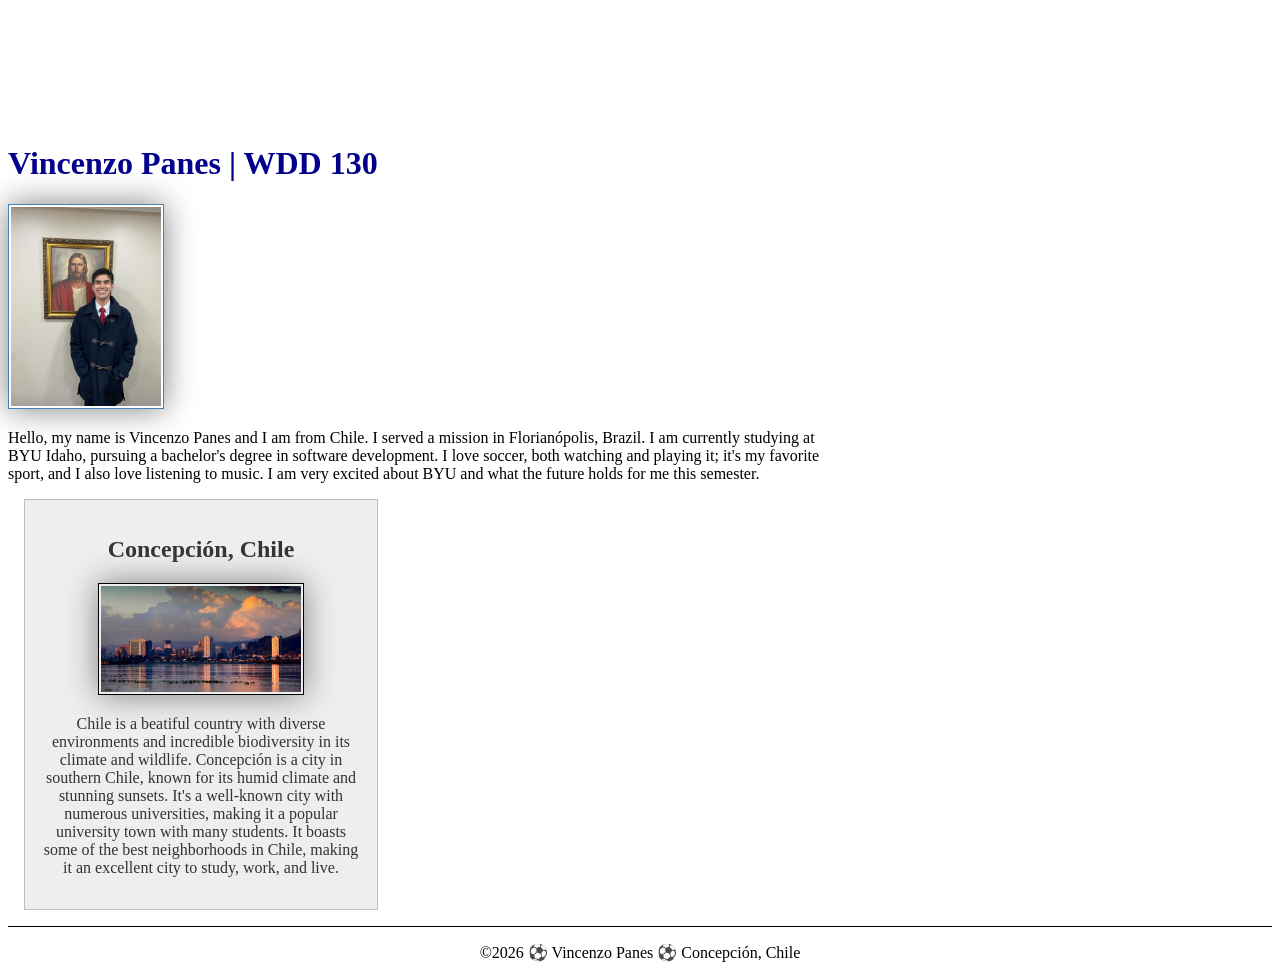
==== index.html @ a2f12623 "more changes hopefully the lastes on index doc." ====
<!DOCTYPE html>
<html lang="en">

<head>
    <meta charset="UTF-8">
    <meta name="viewport" content="width=device-width, initial-scale=1.0">
    <title>Vincenzo Panes Irribarra | WDD 130</title>
    <meta name="description" content="Vincenzo Panes's BYU-Idaho WDD 130 course home page.">
    <meta name="author" content="Vincenzo Panes Irribarra">
    <link rel="stylesheet" href="styles/styles.css">
</head>

<body>
    <header>
        <nav>
            <a href="#">Home</a>
            <a href="wwr/">Rafting Website</a>
        </nav>
    </header>
    <main>
        <h1>Vincenzo Panes | WDD 130</h1>
        <img src="images/profile.jpg" alt="Portrate of Vincenzo Panes" width="200">
        <p>Hello, my name is Vincenzo Panes and I am from Chile. I served a mission in
            Florianópolis, Brazil. I am currently studying at BYU Idaho, pursuing a bachelor's
            degree in software development. I love soccer, both watching and playing it; it's my
            favorite sport, and I also love listening to music. I am very excited about BYU and what
            the future holds for me this semester.</p>
    </main>
    <aside>
        <h2>Concepción, Chile</h2>
        <img src="images/concepcion.jpg" alt="Concepción, Chile">
        <p>Chile is a beatiful country with diverse environments and incredible biodiversity in its
            climate and wildlife. Concepción is a city in southern Chile, known for its humid
            climate and stunning sunsets. It's a well-known city with numerous universities, making
            it a popular university town with many students. It boasts some of the best
            neighborhoods in Chile, making it an excellent city
            to study, work, and live.</p>
    </aside>
    <footer>
        <p>&copy;2026 ⚽ Vincenzo Panes ⚽ Concepción, Chile</p>
    </footer>
</body>

</html>
---- styles/styles.css ----
nav a {
    color: white;
    display: block;
    padding: 20px;
}

h1 {
    color: darkblue;
}

img {
    width: 150px;
    height: auto;
    border: 1px solid black;
    padding: 2px;
    box-shadow: 0 0 30px gray;
}

main {
    max-width: 840px;
}

main img {
    width: 150px;
    height: auto;
    border: 1px solid steelblue;
    padding: 2px;
    box-shadow: 0 0 30px gray
}

p {
    padding: 0px;
}

aside {
    width: 20rem;
    margin: 1rem;
    border: 1px solid rgb(0 0 0 / 0.2);
    /* 1️⃣ */
    padding: 1rem;
    background-color: #eee;
    color: #333;
    text-align: center;
}

aside img {
    width: 200px;
    height: auto;
}

footer {
    margin-top: 15px;
    border-top: 1px solid #000;
    text-align: center;
}
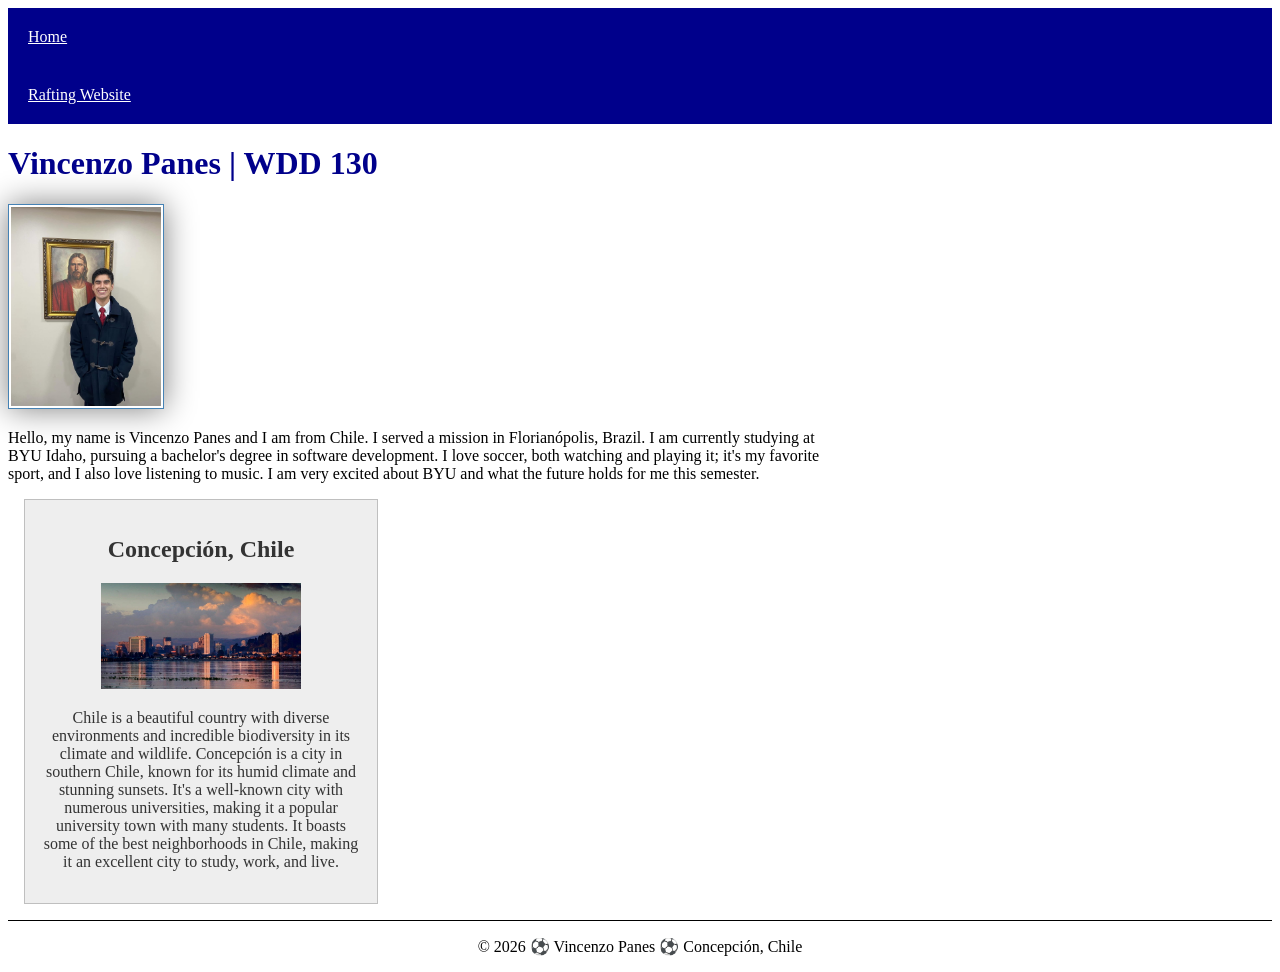
==== commit 703ae169: "Minor errors were fixed" ====
--- a/index.html
+++ b/index.html
@@ -19,7 +19,7 @@
     </header>
     <main>
         <h1>Vincenzo Panes | WDD 130</h1>
-        <img src="images/profile.jpg" alt="Portrate of Vincenzo Panes" width="200">
+        <img src="images/profile.jpg" alt="Portraite of Vincenzo Panes" width="200">
         <p>Hello, my name is Vincenzo Panes and I am from Chile. I served a mission in
             Florianópolis, Brazil. I am currently studying at BYU Idaho, pursuing a bachelor's
             degree in software development. I love soccer, both watching and playing it; it's my
@@ -29,7 +29,7 @@
     <aside>
         <h2>Concepción, Chile</h2>
         <img src="images/concepcion.jpg" alt="Concepción, Chile">
-        <p>Chile is a beatiful country with diverse environments and incredible biodiversity in its
+        <p>Chile is a beautiful country with diverse environments and incredible biodiversity in its
             climate and wildlife. Concepción is a city in southern Chile, known for its humid
             climate and stunning sunsets. It's a well-known city with numerous universities, making
             it a popular university town with many students. It boasts some of the best
@@ -37,7 +37,7 @@
             to study, work, and live.</p>
     </aside>
     <footer>
-        <p>&copy;2026 ⚽ Vincenzo Panes ⚽ Concepción, Chile</p>
+        <p>&copy; 2026 ⚽ Vincenzo Panes ⚽ Concepción, Chile</p>
     </footer>
 </body>
 
--- a/styles/styles.css
+++ b/styles/styles.css
@@ -2,18 +2,11 @@
     color: white;
     display: block;
     padding: 20px;
+    background-color: darkblue;
 }
 
 h1 {
     color: darkblue;
-}
-
-img {
-    width: 150px;
-    height: auto;
-    border: 1px solid black;
-    padding: 2px;
-    box-shadow: 0 0 30px gray;
 }
 
 main {
@@ -25,11 +18,11 @@
     height: auto;
     border: 1px solid steelblue;
     padding: 2px;
-    box-shadow: 0 0 30px gray
+    box-shadow: 0 0 30px gray;
 }
 
 p {
-    padding: 0px;
+    padding: 0;
 }
 
 aside {
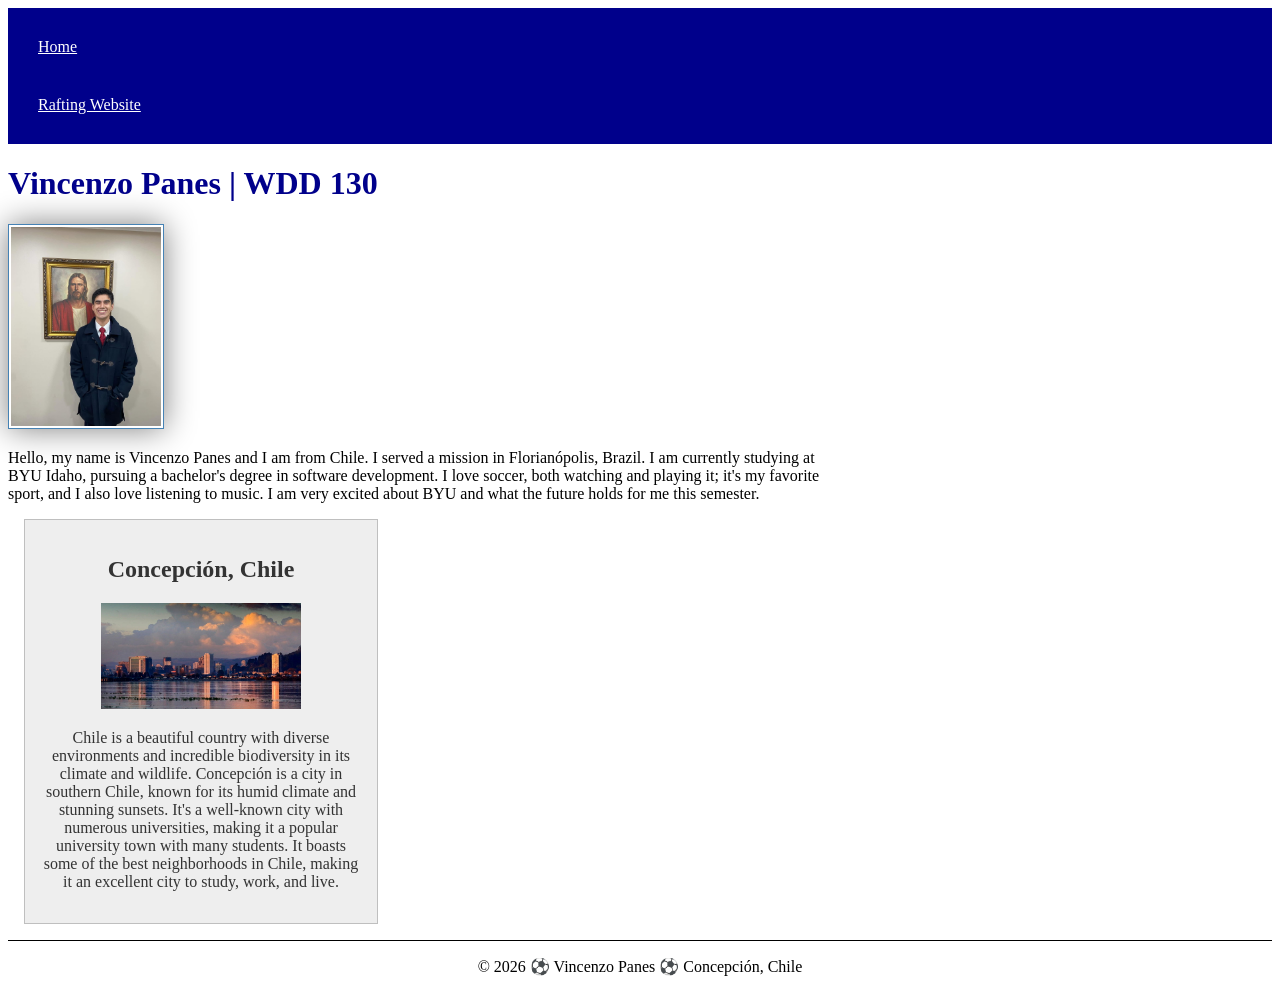
==== commit bfc82628: "one more change" ====
--- a/index.html
+++ b/index.html
@@ -5,7 +5,8 @@
     <meta charset="UTF-8">
     <meta name="viewport" content="width=device-width, initial-scale=1.0">
     <title>Vincenzo Panes Irribarra | WDD 130</title>
-    <meta name="description" content="Vincenzo Panes's BYU-Idaho WDD 130 course home page.">
+    <meta name="description"
+      content="Personal homepage of Vincenzo Panes Irribarra, WDD 130 student at BYU-Idaho, showcasing projects and web development progress.">
     <meta name="author" content="Vincenzo Panes Irribarra">
     <link rel="stylesheet" href="styles/styles.css">
 </head>
--- a/styles/styles.css
+++ b/styles/styles.css
@@ -1,8 +1,12 @@
+nav {
+    background-color: darkblue;
+    padding: 10px;
+}
+
 nav a {
     color: white;
     display: block;
     padding: 20px;
-    background-color: darkblue;
 }
 
 h1 {
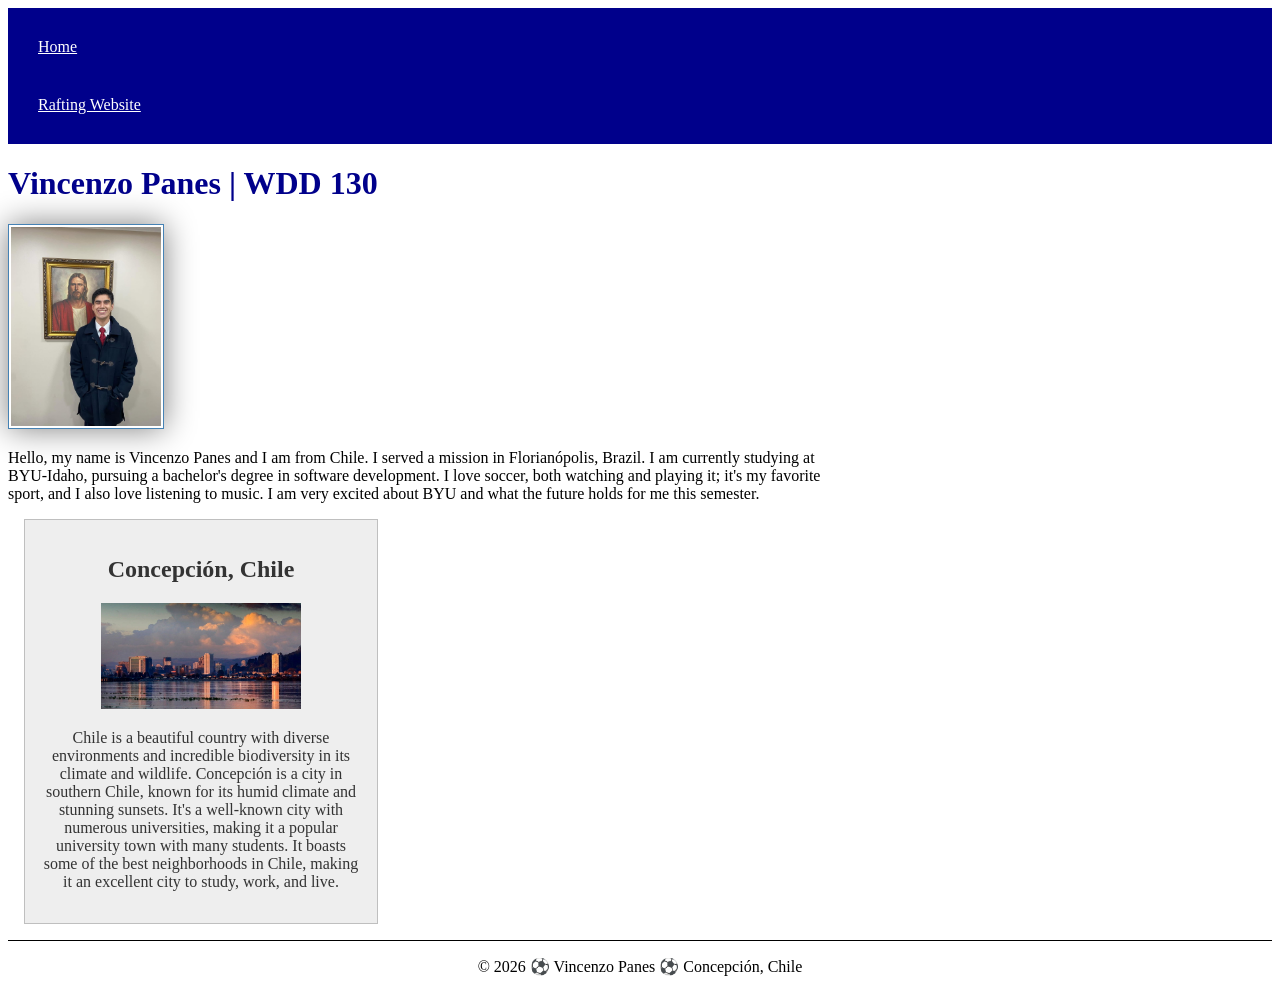
==== commit 69a6a161: "ultimos ultimos cambios ahora si lo envío" ====
--- a/index.html
+++ b/index.html
@@ -4,9 +4,9 @@
 <head>
     <meta charset="UTF-8">
     <meta name="viewport" content="width=device-width, initial-scale=1.0">
-    <title>Vincenzo Panes Irribarra | WDD 130</title>
+    <title>WDD 130 | Vincenzo Panes Irribarra</title>
     <meta name="description"
-      content="Personal homepage of Vincenzo Panes Irribarra, WDD 130 student at BYU-Idaho, showcasing projects and web development progress.">
+      content="Personal homepage of Vincenzo Panes, WDD 130 student at BYU-Idaho, showcasing projects and web development progress.">
     <meta name="author" content="Vincenzo Panes Irribarra">
     <link rel="stylesheet" href="styles/styles.css">
 </head>
@@ -20,9 +20,9 @@
     </header>
     <main>
         <h1>Vincenzo Panes | WDD 130</h1>
-        <img src="images/profile.jpg" alt="Portraite of Vincenzo Panes" width="200">
+        <img src="images/profile.jpg" alt="Portrait of Vincenzo Panes" width="200">
         <p>Hello, my name is Vincenzo Panes and I am from Chile. I served a mission in
-            Florianópolis, Brazil. I am currently studying at BYU Idaho, pursuing a bachelor's
+            Florianópolis, Brazil. I am currently studying at BYU-Idaho, pursuing a bachelor's
             degree in software development. I love soccer, both watching and playing it; it's my
             favorite sport, and I also love listening to music. I am very excited about BYU and what
             the future holds for me this semester.</p>
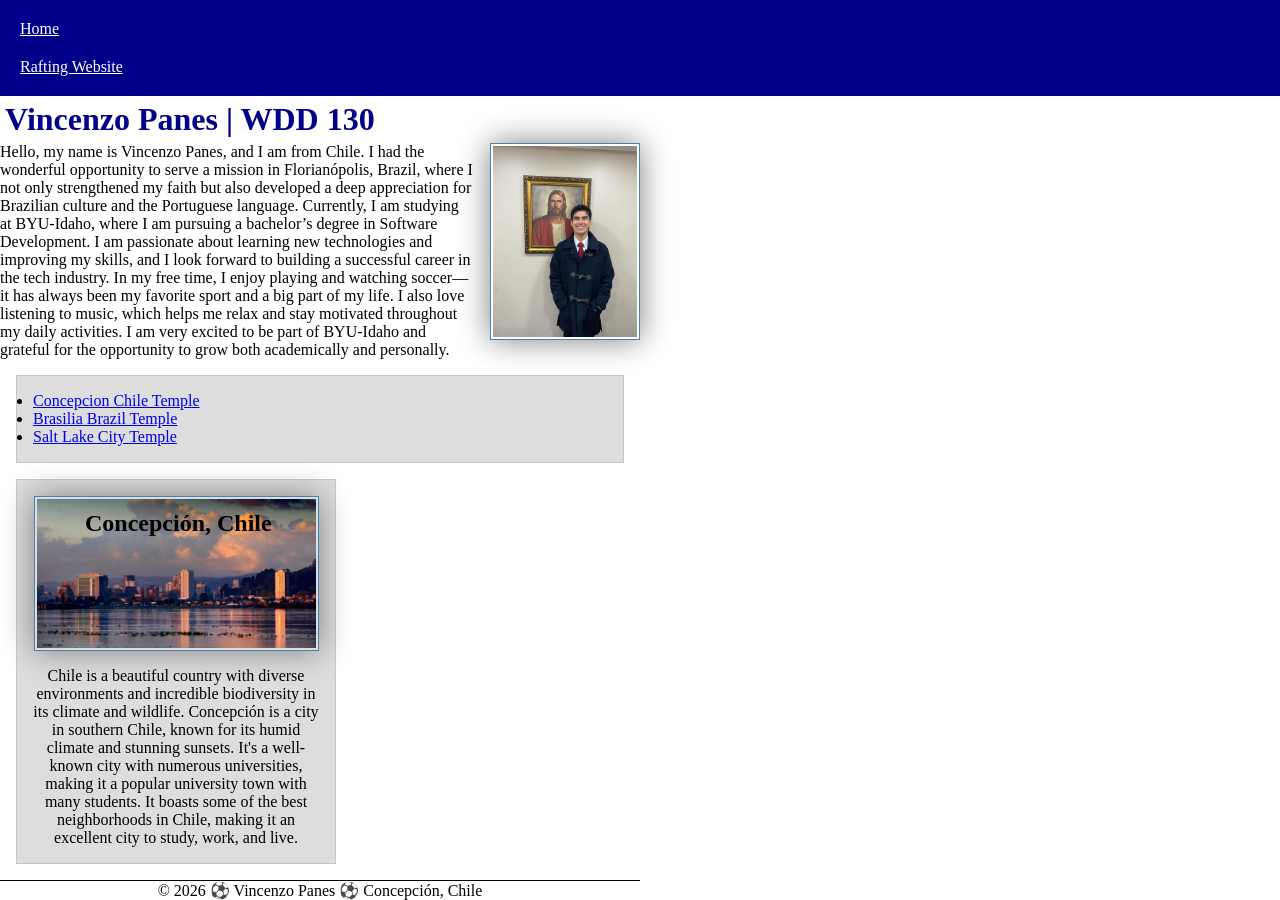
==== commit 50223796: "index html and css update week 3" ====
--- a/index.html
+++ b/index.html
@@ -21,25 +21,44 @@
     <main>
         <h1>Vincenzo Panes | WDD 130</h1>
         <img src="images/profile.jpg" alt="Portrait of Vincenzo Panes" width="200">
-        <p>Hello, my name is Vincenzo Panes and I am from Chile. I served a mission in
-            Florianópolis, Brazil. I am currently studying at BYU-Idaho, pursuing a bachelor's
-            degree in software development. I love soccer, both watching and playing it; it's my
-            favorite sport, and I also love listening to music. I am very excited about BYU and what
-            the future holds for me this semester.</p>
-    </main>
-    <aside>
-        <h2>Concepción, Chile</h2>
-        <img src="images/concepcion.jpg" alt="Concepción, Chile">
-        <p>Chile is a beautiful country with diverse environments and incredible biodiversity in its
-            climate and wildlife. Concepción is a city in southern Chile, known for its humid
-            climate and stunning sunsets. It's a well-known city with numerous universities, making
-            it a popular university town with many students. It boasts some of the best
-            neighborhoods in Chile, making it an excellent city
-            to study, work, and live.</p>
-    </aside>
-    <footer>
-        <p>&copy; 2026 ⚽ Vincenzo Panes ⚽ Concepción, Chile</p>
-    </footer>
+        <p>Hello, my name is Vincenzo Panes, and I am from Chile. I had the wonderful opportunity to
+            serve a mission in Florianópolis, Brazil, where I not only strengthened my faith but
+            also developed a deep appreciation for Brazilian culture and the Portuguese language.
+            Currently, I am studying at BYU-Idaho, where I am pursuing a bachelor’s degree in
+            Software Development. I am passionate about learning new technologies and improving my
+            skills, and I look forward to building a successful career in the tech industry. In my
+            free time, I enjoy playing and watching soccer—it has always been my favorite
+            sport and a big part of my life. I also love listening to music, which helps me relax
+            and stay motivated throughout my daily activities. I am very excited to be part of
+            BYU-Idaho
+            and grateful for the opportunity to grow both academically and personally.</p>
+        <ul class="box">
+            <li><a href="https://www.churchofjesuschrist.org/temples/details/concepcion-chile-temple"
+                  target="_blank">Concepcion Chile Temple</a>
+            </li>
+            <li><a href="https://www.churchofjesuschrist.org/temples/details/brasilia-brazil-temple"
+                  target="_blank">Brasilia Brazil Temple</a>
+            </li>
+            <li><a href="https://www.churchofjesuschrist.org/temples/details/salt-lake-temple"
+                  target="_blank">Salt Lake City Temple</a>
+            </li>
+        </ul>
+        <aside class="box">
+            <h2>Concepción, Chile</h2>
+            <img src=" images/concepcion.jpg" alt="Concepción, Chile">
+            <p>Chile is a beautiful country with diverse environments and incredible
+                biodiversity in its
+                climate and wildlife. Concepción is a city in southern Chile, known for its
+                humid
+                climate and stunning sunsets. It's a well-known city with numerous
+                universities, making
+                it a popular university town with many students. It boasts some of the best
+                neighborhoods in Chile, making it an excellent city
+                to study, work, and live.</p>
+        </aside>
+        <footer>
+            <p>&copy; 2026 ⚽ Vincenzo Panes ⚽ Concepción, Chile</p>
+        </footer>
 </body>
 
 </html>
--- a/styles/styles.css
+++ b/styles/styles.css
@@ -1,52 +1,81 @@
+:root {
+    /* Colors */
+    --primary-color: darkblue;
+    --text-light: ;
+
+    /* Border */
+    --border-dark: 1px solid #000;
+    --border-accent: 1px solid steelblue;
+
+    /* Spaced */
+    --padding-small: 10px;
+    --padding-medium: 20px;
+}
+
+* {
+    margin: 0;
+    padding: 0;
+    box-sizing: border-box;
+}
+
 nav {
-    background-color: darkblue;
-    padding: 10px;
+    background-color: var(--primary-color);
+    padding: var(--padding-small);
 }
 
 nav a {
     color: white;
     display: block;
-    padding: 20px;
+    padding: var(--padding-small);
 }
 
 h1 {
-    color: darkblue;
+    color: var(--primary-color);
+    padding: 5px;
 }
 
 main {
-    max-width: 840px;
+    max-width: 640px;
 }
 
 main img {
     width: 150px;
     height: auto;
-    border: 1px solid steelblue;
+    border: var(--border-accent);
     padding: 2px;
     box-shadow: 0 0 30px gray;
-}
-
-p {
-    padding: 0;
+    float: right;
+    margin: 0 0 1rem 1rem;
 }
 
 aside {
-    width: 20rem;
-    margin: 1rem;
-    border: 1px solid rgb(0 0 0 / 0.2);
-    /* 1️⃣ */
-    padding: 1rem;
-    background-color: #eee;
-    color: #333;
+    width: 20em;
     text-align: center;
+    position: relative;
 }
 
 aside img {
-    width: 200px;
+    width: 285px;
     height: auto;
+}
+
+aside h2 {
+    position: absolute;
+    top: 30px;
+    left: 68px;
 }
 
 footer {
     margin-top: 15px;
-    border-top: 1px solid #000;
+    border-top: var(--border-dark);
     text-align: center;
+}
+
+/* Class Selector */
+.box {
+    margin: 1rem;
+    border: 1px solid rgb(0 0 0 / 10%);
+    padding: 1rem;
+    background-color: #ddd;
+    color: #000;
 }
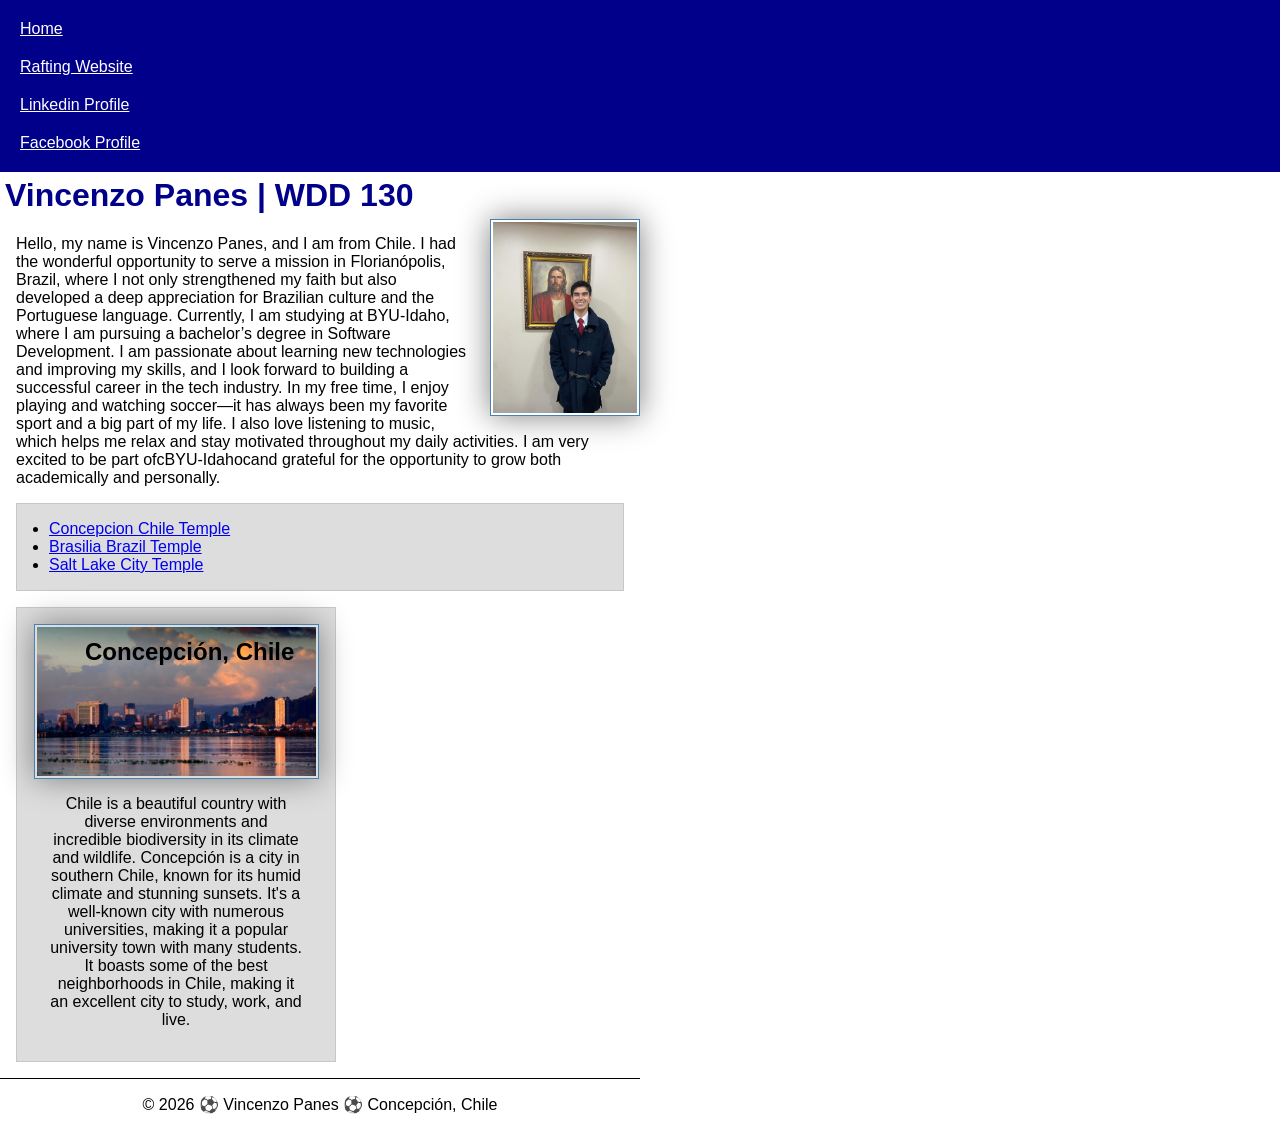
==== commit 01676a2f: "index actualizado, code-along activity finished" ====
--- a/index.html
+++ b/index.html
@@ -16,6 +16,8 @@
         <nav>
             <a href="#">Home</a>
             <a href="wwr/">Rafting Website</a>
+            <a href="https://linkedin.com">Linkedin Profile</a>
+            <a href="https://facebook.com.">Facebook Profile</a>
         </nav>
     </header>
     <main>
@@ -25,14 +27,15 @@
             serve a mission in Florianópolis, Brazil, where I not only strengthened my faith but
             also developed a deep appreciation for Brazilian culture and the Portuguese language.
             Currently, I am studying at BYU-Idaho, where I am pursuing a bachelor’s degree in
-            Software Development. I am passionate about learning new technologies and improving my
-            skills, and I look forward to building a successful career in the tech industry. In my
-            free time, I enjoy playing and watching soccer—it has always been my favorite
+            Software Development. I am passionate about learning new technologies and
+            improving my skills, and I look forward to building a successful career in the tech
+            industry.
+            In my free time, I enjoy playing and watching soccer—it has always been my favorite
             sport and a big part of my life. I also love listening to music, which helps me relax
-            and stay motivated throughout my daily activities. I am very excited to be part of
-            BYU-Idaho
-            and grateful for the opportunity to grow both academically and personally.</p>
-        <ul class="box">
+            and stay motivated throughout my daily activities. I am very excited to be part
+            ofcBYU-Idahocand grateful for the opportunity to grow both academically and personally.
+        </p>
+        <ul class="box indent">
             <li><a href="https://www.churchofjesuschrist.org/temples/details/concepcion-chile-temple"
                   target="_blank">Concepcion Chile Temple</a>
             </li>
--- a/styles/styles.css
+++ b/styles/styles.css
@@ -1,12 +1,9 @@
 :root {
     /* Colors */
     --primary-color: darkblue;
-    --text-light: ;
-
     /* Border */
     --border-dark: 1px solid #000;
     --border-accent: 1px solid steelblue;
-
     /* Spaced */
     --padding-small: 10px;
     --padding-medium: 20px;
@@ -16,6 +13,11 @@
     margin: 0;
     padding: 0;
     box-sizing: border-box;
+}
+
+body {
+    font-size: 16pz;
+    font-family: 'Trebuchet MS', 'Lucida Sans Unicode', 'Lucida Grande', 'Lucida Sans', Arial, sans-serif;
 }
 
 nav {
@@ -48,6 +50,10 @@
     margin: 0 0 1rem 1rem;
 }
 
+p {
+    margin: 1rem;
+}
+
 aside {
     width: 20em;
     text-align: center;
@@ -78,4 +84,8 @@
     padding: 1rem;
     background-color: #ddd;
     color: #000;
+}
+
+.indent {
+    padding-left: 2rem;
 }
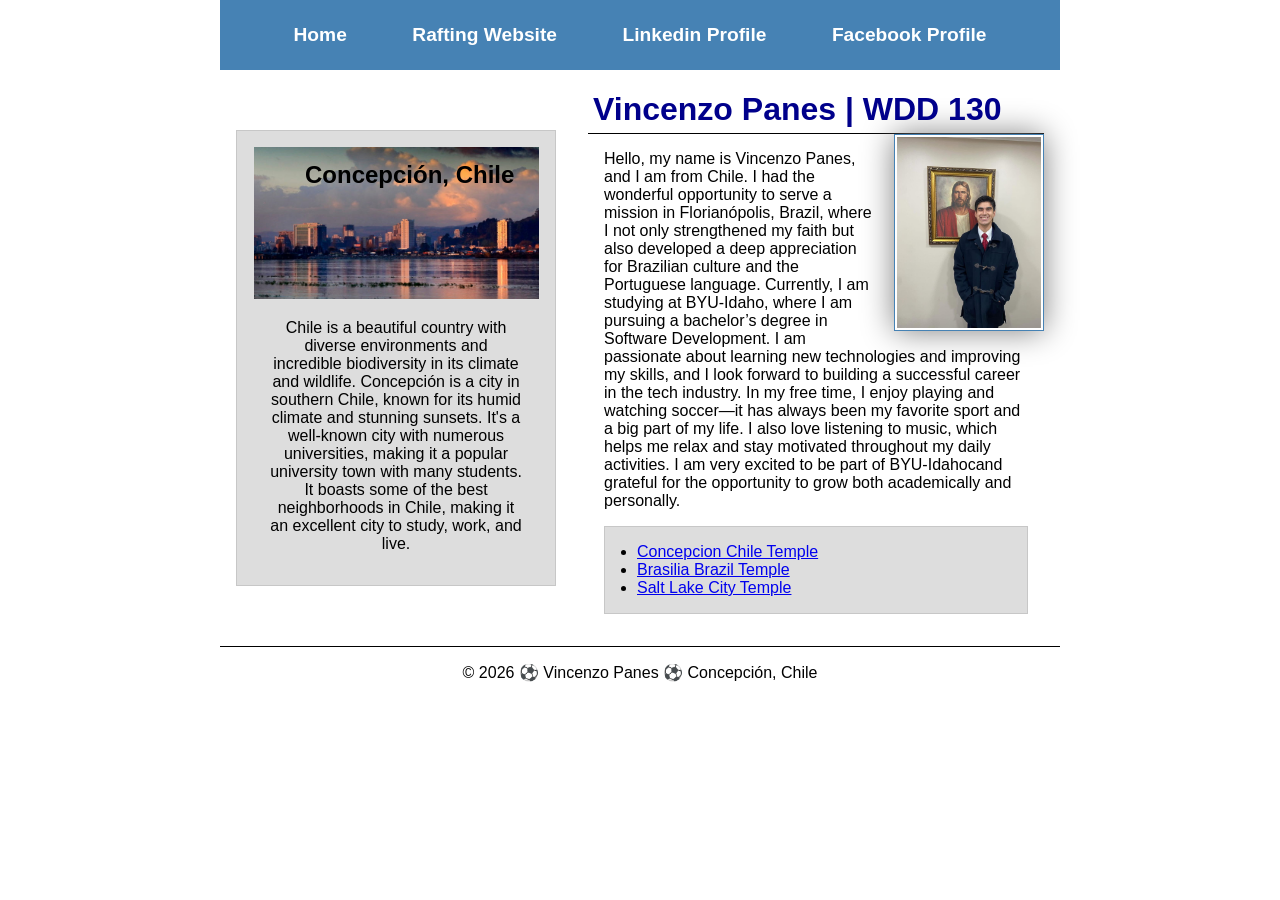
==== commit 2ad28163: "index week 4 activity update" ====
--- a/index.html
+++ b/index.html
@@ -20,32 +20,38 @@
             <a href="https://facebook.com.">Facebook Profile</a>
         </nav>
     </header>
-    <main>
-        <h1>Vincenzo Panes | WDD 130</h1>
-        <img src="images/profile.jpg" alt="Portrait of Vincenzo Panes" width="200">
-        <p>Hello, my name is Vincenzo Panes, and I am from Chile. I had the wonderful opportunity to
-            serve a mission in Florianópolis, Brazil, where I not only strengthened my faith but
-            also developed a deep appreciation for Brazilian culture and the Portuguese language.
-            Currently, I am studying at BYU-Idaho, where I am pursuing a bachelor’s degree in
-            Software Development. I am passionate about learning new technologies and
-            improving my skills, and I look forward to building a successful career in the tech
-            industry.
-            In my free time, I enjoy playing and watching soccer—it has always been my favorite
-            sport and a big part of my life. I also love listening to music, which helps me relax
-            and stay motivated throughout my daily activities. I am very excited to be part
-            ofcBYU-Idahocand grateful for the opportunity to grow both academically and personally.
-        </p>
-        <ul class="box indent">
-            <li><a href="https://www.churchofjesuschrist.org/temples/details/concepcion-chile-temple"
-                  target="_blank">Concepcion Chile Temple</a>
-            </li>
-            <li><a href="https://www.churchofjesuschrist.org/temples/details/brasilia-brazil-temple"
-                  target="_blank">Brasilia Brazil Temple</a>
-            </li>
-            <li><a href="https://www.churchofjesuschrist.org/temples/details/salt-lake-temple"
-                  target="_blank">Salt Lake City Temple</a>
-            </li>
-        </ul>
+    <div class="grid">
+        <main>
+            <h1>Vincenzo Panes | WDD 130</h1>
+            <img src="images/profile.jpg" alt="Portrait of Vincenzo Panes" width="200">
+            <p>Hello, my name is Vincenzo Panes, and I am from Chile. I had the wonderful
+                opportunity to
+                serve a mission in Florianópolis, Brazil, where I not only strengthened my faith but
+                also developed a deep appreciation for Brazilian culture and the Portuguese
+                language.
+                Currently, I am studying at BYU-Idaho, where I am pursuing a bachelor’s degree in
+                Software Development. I am passionate about learning new technologies and
+                improving my skills, and I look forward to building a successful career in the tech
+                industry.
+                In my free time, I enjoy playing and watching soccer—it has always been my favorite
+                sport and a big part of my life. I also love listening to music, which helps me
+                relax
+                and stay motivated throughout my daily activities. I am very excited to be part
+                of BYU-Idahocand grateful for the opportunity to grow both academically and
+                personally.
+            </p>
+            <ul class="box indent">
+                <li><a href="https://www.churchofjesuschrist.org/temples/details/concepcion-chile-temple"
+                      target="_blank">Concepcion Chile Temple</a>
+                </li>
+                <li><a href="https://www.churchofjesuschrist.org/temples/details/brasilia-brazil-temple"
+                      target="_blank">Brasilia Brazil Temple</a>
+                </li>
+                <li><a href="https://www.churchofjesuschrist.org/temples/details/salt-lake-temple"
+                      target="_blank">Salt Lake City Temple</a>
+                </li>
+            </ul>
+        </main>
         <aside class="box">
             <h2>Concepción, Chile</h2>
             <img src=" images/concepcion.jpg" alt="Concepción, Chile">
@@ -59,9 +65,10 @@
                 neighborhoods in Chile, making it an excellent city
                 to study, work, and live.</p>
         </aside>
-        <footer>
-            <p>&copy; 2026 ⚽ Vincenzo Panes ⚽ Concepción, Chile</p>
-        </footer>
+    </div>
+    <footer>
+        <p>&copy; 2026 ⚽ Vincenzo Panes ⚽ Concepción, Chile</p>
+    </footer>
 </body>
 
 </html>
--- a/styles/styles.css
+++ b/styles/styles.css
@@ -4,9 +4,6 @@
     /* Border */
     --border-dark: 1px solid #000;
     --border-accent: 1px solid steelblue;
-    /* Spaced */
-    --padding-small: 10px;
-    --padding-medium: 20px;
 }
 
 * {
@@ -16,28 +13,31 @@
 }
 
 body {
-    font-size: 16pz;
+    font-size: 16px;
     font-family: 'Trebuchet MS', 'Lucida Sans Unicode', 'Lucida Grande', 'Lucida Sans', Arial, sans-serif;
 }
 
 nav {
-    background-color: var(--primary-color);
-    padding: var(--padding-small);
+    background-color: steelblue;
+    padding: 1rem;
+    display: flex;
+    justify-content: space-evenly;
+    align-items: center;
 }
 
 nav a {
-    color: white;
     display: block;
-    padding: var(--padding-small);
+    padding: 0.5rem;
+    text-decoration: none;
+    font-size: 1.2rem;
+    font-weight: 700;
+    color: #fff;
 }
 
 h1 {
+    border-bottom: 1px solid black;
     color: var(--primary-color);
     padding: 5px;
-}
-
-main {
-    max-width: 640px;
 }
 
 main img {
@@ -55,9 +55,11 @@
 }
 
 aside {
-    width: 20em;
+    width: 20rem;
     text-align: center;
     position: relative;
+    grid-column: 1/2;
+    grid-row: 1/2;
 }
 
 aside img {
@@ -88,4 +90,21 @@
 
 .indent {
     padding-left: 2rem;
+}
+
+header,
+.grid,
+footer {
+    max-width: 840px;
+    margin: 0 auto;
+}
+
+.grid {
+    display: grid;
+    align-items: center;
+}
+
+main {
+    grid-column: 2/3;
+    margin: 1rem;
 }
